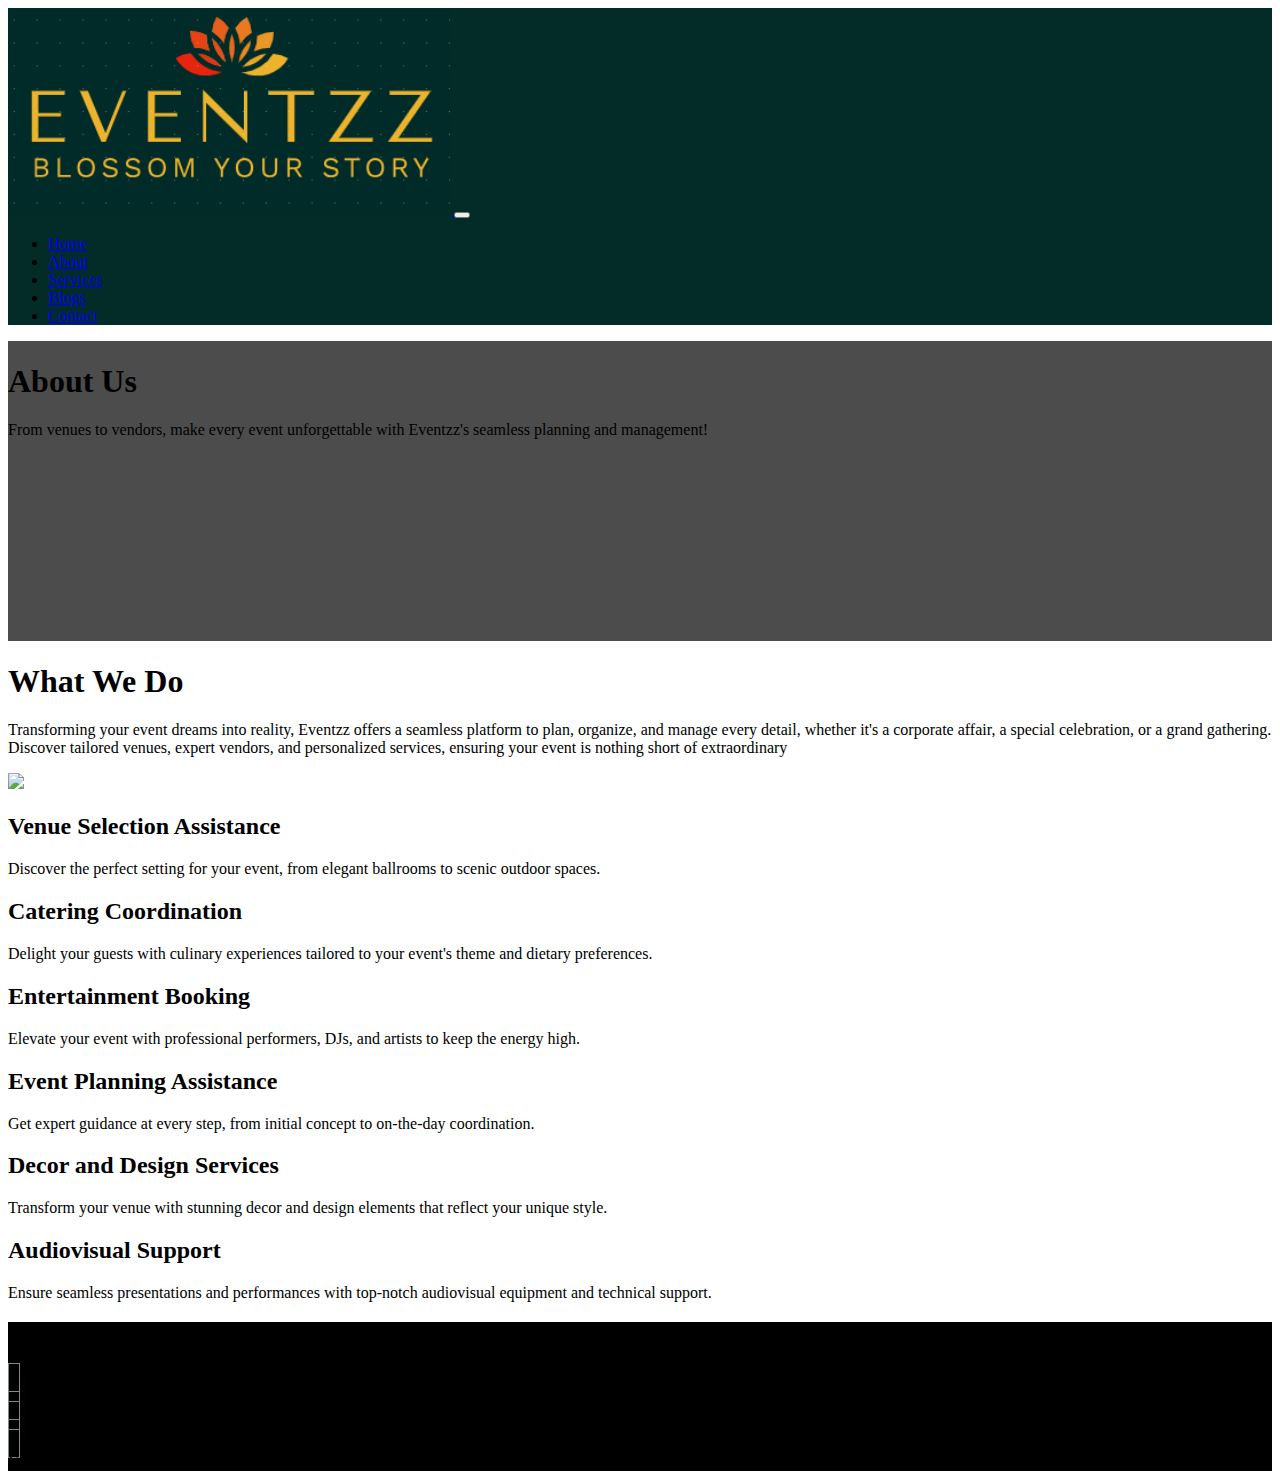
==== about.html @ e3e6bff0 "Merge pull request #3 from mithilesh-patel/master" ====
<!DOCTYPE html>
<html lang="en">
<head>
	<title>EVENTZZ</title>
	<meta charset="utf-8">
	<meta name="viewport" content="width:device-width; initial-scale=1.0">
	<link rel="shortcut icon" type="image/x-icon" href="img/favicon.png">
	<link rel="stylesheet" type="text/css" href="css/bootstrap.min.css">
	<link rel="stylesheet" type="text/css" href="css/main.css">
	<link rel="stylesheet" type="text/css" href="css/uikit.min.css"> 
	<link rel="stylesheet" type="text/css" href="css/fontawesome/css/all.css">

</head>
<body>

	<!-- Navbar Section Start -->
	<nav class="navbar navbar-dark navbar-expand-lg"  uk-sticky="top:100; animation: uk-animation-slide-top; bottom: #sticky-on-scroll-up">
		<div class="container">
			<a href="index.html" class="navbar-brand">
				<img src="img/EventZz_logoFinel.png" class="img-fluid p-0" style="width: 35%;">
				<!-- <div class="ml-2 p-0 d-inline webT">EventZz</div> -->
			</a>
			<button class="navbar-toggler navbar-toggler-right" data-toggle="collapse" data-target="#navBar">
				<span class="navbar-toggler-icon"></span>
			</button>
			<div class="collapse navbar-collapse" id="navBar">
				<ul class="navbar-nav  ml-auto ">

					<li class="nav-item active">
						<a class="nav-link " href="index.html">Home</a>
					</li>
					<li class="nav-item">
						<a class="nav-link" href="about.html">About</a>
					</li>
					<li class="nav-item">
						<a class="nav-link" href="services.html">Services</a>
					</li>
					<li class="nav-item">
						<a class="nav-link" href="blog.html">Blogs</a>
					</li>
					<li class="nav-item">
						<a class="nav-link" href="contact.html">Contact</a>
					</li>
				</ul>
			</div>
		</div>
	</nav>
	<!-- Nav Section End -->

	
	<!-- About Section Start -->
	<section id="about"   class="text-center py-5 text-light">
		<div class="inner-overlay">
			<div class="container">
				<div class="row">
					<div class="col mt-5 pt-4">
						<h1 class="text-light">About Us</h1 >
						<p class="lead">
							From venues to vendors, make every event unforgettable with Eventzz's seamless planning and management!
						</p>
					</div>
				</div>
			</div>
		</div>
	</section>
	<!-- About Section End -->

	<!-- Info Section Start -->
	<section id="about-info" class="py-5 my-5">
		<div class="container">
			<div class="row">
				<div class="col-lg-6 col-md-6  align-self-center">
					<h1>What We Do</h1>
					<p class="lead">
						Transforming your event dreams into reality, Eventzz offers a seamless platform to plan, organize, and manage every detail, whether it's a corporate affair, a special celebration, or a grand gathering. Discover tailored venues, expert vendors, and personalized services, ensuring your event is nothing short of extraordinary
					</p>
				</div>
				<div class="col-lg-6 col-md-6 align-self-center text-center">
					<img src="img/about/info.jpg" 
					class="img-fluid w-50 h-70 rounded-circle">
				</div>
			</div>
		</div>
	</section>
	<!-- About Info Section End -->

	<!-- About Services Section Start -->
	<section id="about-services" class="py-5 text-light
	text-center bg-dark">
	<div class="container">
		<div class="row">
			<div class="col-lg-4 col-md-4">
				<div class="card bg-success ">
					<div class="card-body">
						<i class="fas fa-envelope"></i>
						<h2 class="text-light m-0">Venue Selection Assistance</h2>
						<p class="lead">Discover the perfect setting for your event, from elegant ballrooms to scenic outdoor spaces.</p>
					</div>
				</div>
			</div>
			<div class="col-lg-4 col-md-4">
				<div class="card bg-danger ">
					<div class="card-body">
						<i class="fas fa-car"></i>
						<h2 class="text-light m-0">Catering Coordination</h2>
						<p class="lead">Delight your guests with culinary experiences tailored to your event's theme and dietary preferences.</p>
					</div>
				</div>
			</div>
			<div class="col-lg-4 col-md-4">
				<div class="card bg-primary ">
					<div class="card-body">
						<i class="fas fa-play"></i>
						<h2 class="text-light m-0">Entertainment Booking</h2>
						<p class="lead">Elevate your event with professional performers, DJs, and artists to keep the energy high.</p>
					</div>
				</div>
			</div>
		</div>
		<div class="row mt-3">
			<div class="col-lg-4 col-md-4">
				<div class="card bg-info ">
					<div class="card-body">
						<i class="fas fa-cart-plus"></i>
						<h2 class="text-light m-0">Event Planning Assistance</h2>
						<p class="lead">Get expert guidance at every step, from initial concept to on-the-day coordination.</p>
					</div>
				</div>
			</div>
			<div class="col-lg-4 col-md-4">
				<div class="card bg-primary ">
					<div class="card-body">
						<i class="fas fa-tree"></i>
						<h2 class="text-light m-0">Decor and Design Services</h2>
						<p class="lead">Transform your venue with stunning decor and design elements that reflect your unique style.</p>
					</div>
				</div>
			</div>
			<div class="col-lg-4 col-md-4">
				<div class="card bg-success ">
					<div class="card-body">
						<i class="fas fa-history"></i>
						<h2 class="text-light m-0">Audiovisual Support</h2>
						<p class="lead">Ensure seamless presentations and performances with top-notch audiovisual equipment and technical support.</p>
					</div>
				</div>
			</div>
		</div>
	</div>
</section>
<!-- About Services Section End-->

<!-- About Testimonial Section Start -->
<section id="about-testimonial" class="py-5">
	
</section>
<!-- About Testimonial Section End -->

<!-- Footer Section Start -->
<footer id="footer" class="py-3 text-center text-light">
	<div class="container">
		<div class="row">
			<div class="col">
				<h2 class="display-5 mb-0 text-light">Glozzome</h2>
				<div class="d-flex flex-row justify-content-center p-3">
					<div class="px-5">
						<a href="#">
							<i class="fab fa-facebook-f"></i>
						</a>
					</div>
					<div class="px-5">
						<a href="#">
							<i class="fab fa-linkedin-in"></i>
						</a>
					</div>
					<div class="px-5">
						<a href="#">
							<i class="fab fa-twitter"></i>
						</a>
					</div>
				</div>
			</div>
		</div>
		<div class="row">
			<div class="col">
				Glozzome.com © 2019 All Rights Reserved by MrhRifat
			</div>
		</div>
	</div>
</footer>

<script type="text/javascript" src="js/jquery-slim.min.js"></script>
<script type="text/javascript" src="js/popper.min.js"></script>
<script type="text/javascript" src="js/bootstrap.min.js"></script>
<script type="text/javascript" src="js/uikit.min.js"></script>
<script type="text/javascript" src="js/uikit-icons.min.js"></script>
</body>
</html>
---- css/main.css ----
html{
	scroll-behavior: smooth;
}
body{

}
.navbar {
	background:#032c29;
}
.navbar-nav  li a:hover {
	color:#fff !important;
}
.navbar .webT{
	font-size: 20px;
}

/*Slider*/
.carousel-item{
	height: 500px;
}
.crs-img-1{
	background: url('../img/slider-img1.jpg');
	background-size: cover;
	background-position: center;
	width:100%;
}
.crs-img-2{
	background: url('../img/slider-img2.jpg');
	background-size: cover;
	background-position: center;
	width:100%;
}
.crs-img-3{
	background: url('../img/slider-img3.jpg');
	background-size: cover;
	background-position: center;
	width:100%;
}
.crs-img-4{
	background: url('../img/slider-img4.jpg');
	background-size: cover;
	background-position: center;
	width:100%;
}


/*Showcase*/
#showcase .fas{
	font-size:35px;

}

/*Get Started*/
#get-started{
	background:url('../img/showcase2.jpg');
	background-attachment: fixed;
	background-size: cover;
	position: relative;
	background-repeat: no-repeat;
	min-height: 250px;
}
#get-started .inner-overlay{
	background:rgba(0,0,0,0.7);
	position: absolute;
	top: 0;
	left: 0;
	height: 100%;
	width: 100%
}

/*Info */
#info .infoS{
	margin-top:70px;
}
#info img{
	border-radius: 5px;
}

/*Video*/
#video{
	position: relative;
	background:url('../img/video.jpg');
	background-size: cover;
	background-attachment: fixed;
	background-repeat: no-repeat;
	min-height: 300px;

}
#video .video-overlay{
	position: absolute;
	min-height: 300px;
	top: 0;
	left: 0;
	width: 100%;
	background: rgba(0,0,0,0.7);
}
#video .fas{
	color: #ff0000;
	font-size: 50px;
}

/*Gallery*/
#gallery img{
	max-height: 200px;
	width: 100%;

}

/*Footer*/
#footer{
	background:#000;
}
#footer .fab{
	font-size:25px;
	color:#fff;
	border: 1px solid #7f8c8d;
	padding: 5px;
}
#footer .fab:hover{
	color: #ff0000;
	border-color: #000;
}

/*About Page*/

/*About Section*/
#about{
	background:url('../img/about/back.jpg');
	background-attachment: fixed;
	background-size: cover;
	background-repeat: no-repeat;
	min-height: 300px;
	position: relative;
}
#about .inner-overlay, #services .inner-overlay, #blog .inner-overlay ,
#contact .inner-overlay{
	background:rgba(0,0,0,0.7);
	position: absolute;
	top: 0;
	left: 0;
	width: 100%;
	min-height: 300px;
}
#about-services .fas{
	font-size:50px;
}

/*Services Section*/
/*Services Header*/
#services{
	background:url('../img/slider-img4.jpg');
	background-attachment: fixed;
	background-size: cover;
	background-repeat: no-repeat;
	min-height: 300px;
	position: relative;
}

#services-faq{
	height: 400px;
}
#services-faq .card{
	cursor: pointer;
}
#blog{
	background:url('../img/video.jpg');
	background-attachment: fixed;
	background-size: cover;
	background-repeat: no-repeat;
	min-height: 300px;
	position: relative;
}
#blog-post img{
	height: 200px;
	width: 100%;
}
#contact{
	background:url('../img/gallery7.jpg');
	background-attachment: fixed;
	background-size: cover;
	background-repeat: no-repeat;
	min-height: 300px;
	position: relative;
}


@media (max-width: 991px){
	#info .infoS{
		margin-top:0px;
	}
	#gallery img{
		height: 120px;
	}
}
@media(max-width:767px){

	#get-started .gC{
		margin-top: 0 !important;
	}
	#info p{
		font-size: 15px;
		margin-top: 0;
	}
	#info h3{
		font-size: 20px;
		margin-bottom: 5px;
	}
	#about-services .card {
		margin: 5px 0;
	}
	#services-faq h5{
		font-size: 13px;
	}
	#services-faq p{
		font-size: 10px;
	}
	#services-table .text-center.display-4 {
		font-size: 30px;
	}
}

@media(max-width: 575px){
	#showcase .col-lg-4.col-md-4{
		width: 60%;
		margin: 0 auto;
	}
	#showcase h3{
		margin: 0;
	}
	#info .infoS{
		width: 70%;
		margin: 0 auto;
		margin-bottom:25px;
	}
	#gallery img{
		width: 80%;
		height: 200px;
	}

	#gallery .col-lg-4.col-md-4.col-sm-4{
		width: 80%;
		height: 200px;
		margin: 5px auto;
		margin-left: 50px;
	}

	#services-faq{
		height: 600px;
	}
}
@media(max-width: 420px){
	.navbar .navbar-brand {
		width: 75%;
	}
	#myCarousel .display-4    {
		font-size: 45px !important;
	}
	#showcase .lead{
		font-size: 16px ;
	}
	#get-started  .lead{
		font-size: 16px ;
		margin-top: 0;
	}
	#get-started  h3{
		margin-bottom: 0;
	}
	#gallery .col-lg-4.col-md-4.col-sm-4{
		width: 100%;
		height: 200px;
		margin: 5px auto;
		margin-left: 50px;
	}	
}
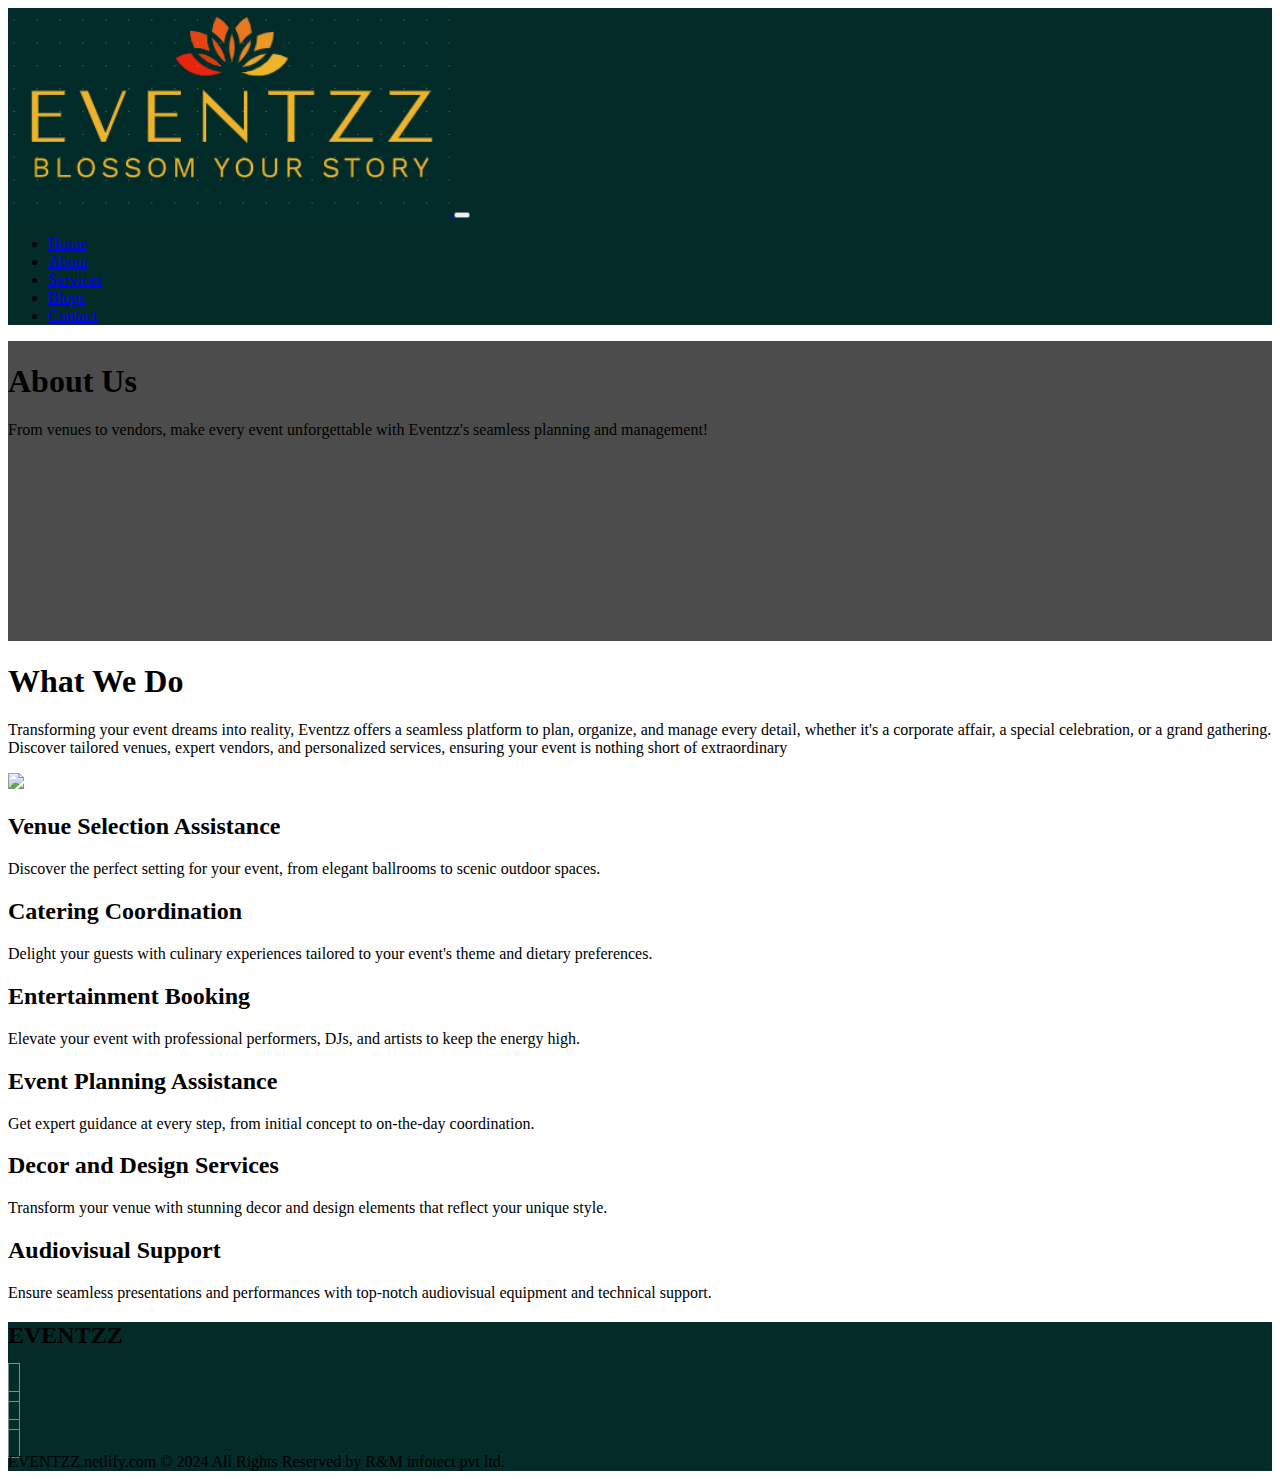
==== commit 39170b8e: "Removed linkedin icon form footer section" ====
--- a/about.html
+++ b/about.html
@@ -161,7 +161,7 @@
 	<div class="container">
 		<div class="row">
 			<div class="col">
-				<h2 class="display-5 mb-0 text-light">Glozzome</h2>
+				<h2 class="display-5 mb-0 text-light">EVENTZZ</h2>
 				<div class="d-flex flex-row justify-content-center p-3">
 					<div class="px-5">
 						<a href="#">
@@ -170,12 +170,12 @@
 					</div>
 					<div class="px-5">
 						<a href="#">
-							<i class="fab fa-linkedin-in"></i>
+							<i class="fab fa-twitter"></i>
 						</a>
 					</div>
 					<div class="px-5">
 						<a href="#">
-							<i class="fab fa-twitter"></i>
+							<i class="fab fa-whatsapp"></i>
 						</a>
 					</div>
 				</div>
@@ -183,7 +183,7 @@
 		</div>
 		<div class="row">
 			<div class="col">
-				Glozzome.com © 2019 All Rights Reserved by MrhRifat
+				EVENTZZ.netlify.com © 2024 All Rights Reserved by R&M infotect pvt ltd.
 			</div>
 		</div>
 	</div>
--- a/css/main.css
+++ b/css/main.css
@@ -108,7 +108,7 @@
 
 /*Footer*/
 #footer{
-	background:#000;
+	background:#032c29;
 }
 #footer .fab{
 	font-size:25px;
